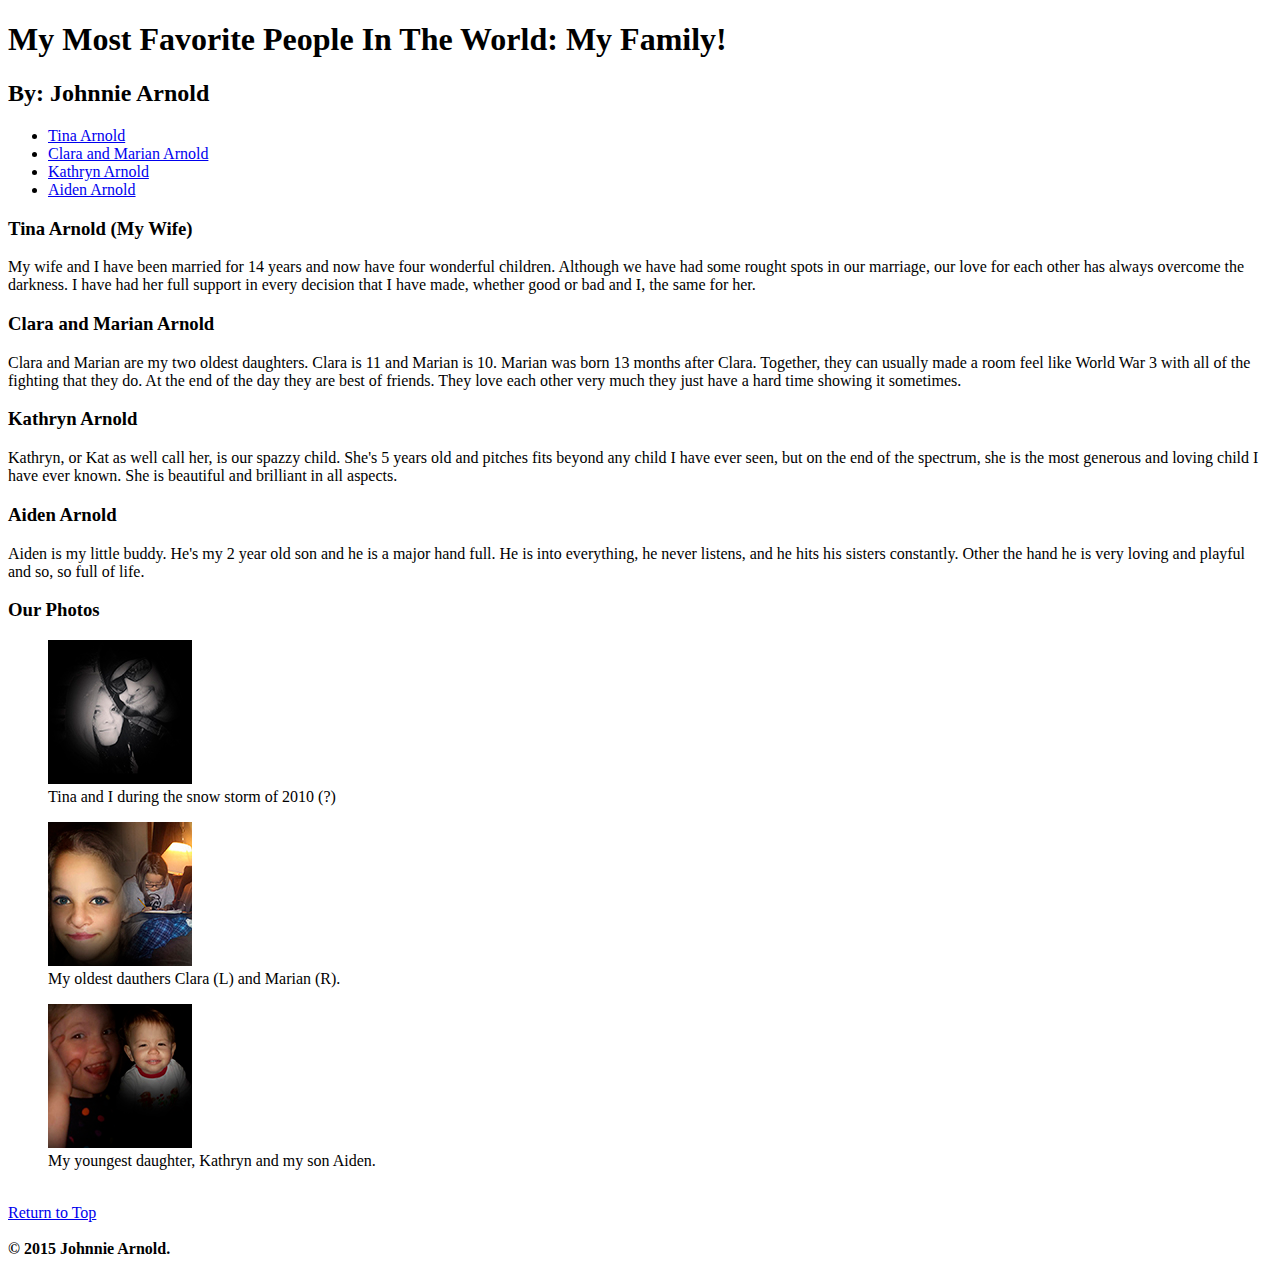
==== index.html @ 6f213044 "Merge pull request #1 from jharnold/master" ====
<!DOCTYPE html>

<html lang="en">

<head>
<meta charset="utf-8" />
<title>My Most Favorite People in the World</title>
</head>

<body>

<header>
  <h1 id="uptop">My Most Favorite People In The World: My Family!</h1>
  <h2>By: Johnnie Arnold</h2>

<nav> 
	<ul>
		 <li><a href="#tina">Tina Arnold</a></li>
		 <li><a href="#candm">Clara and Marian Arnold</a></li>
		 <li><a href="#kat">Kathryn Arnold</a></li>
		 <li><a href="#aiden">Aiden Arnold</a></li>
	</ul>
</nav>

</header> 

<div>   
  <h3 id="tina">Tina Arnold (My Wife)</h3>

		<p>My wife and I have been married for 14 years and now have four wonderful children. Although we have had some rought spots in our marriage, our love for each other has always overcome the darkness. I have had her full support in every decision that I have made, whether good or bad and I, the same for her.</p>

	<h3 id="candm">Clara and Marian Arnold</h3>

		<p>Clara and Marian are my two oldest daughters. Clara is 11 and Marian is 10. Marian was born 13 months after Clara. Together, they can usually made a room feel like World War 3 with all of the fighting that they do. At the end of the day they are best of friends. They love each other very much they just have a hard time showing it sometimes.</p>

	<h3 id="kat">Kathryn Arnold</h3>

		<p>Kathryn, or Kat as well call her, is our spazzy child. She's 5 years old and pitches fits beyond any child I have ever seen, but on the end of the spectrum, she is the most generous and loving child I have ever known. She is beautiful and brilliant in all aspects.</p>

	<h3 id="aiden">Aiden Arnold</h3>

		<p>Aiden is my little buddy. He's my 2 year old son and he is a major hand full. He is into everything, he never listens, and he hits his sisters constantly. Other the hand he is very loving and playful and so, so full of life.</p>
</div>

<aside>
	<section>
		<h3 id="photos">Our Photos</h3>
<figure>
	<a href="images/tandj.jpg"><img src="images/tandj_2.jpg" alt="Johnnie and Tina Arnold"></a>
		<figcaption>Tina and I during the snow storm of 2010 (?)</figcaption>
</figure>

<figure>
	<a href="images/10256508_726508844054583_7314833572522501807_o.jpg"><img src="images/candm_2.jpg" alt="Clara and Marian Arnold"></a>
	  <figcaption>My oldest dauthers Clara (L) and Marian (R).</figcaption>
</figure>

<figure>
	<a href="images/WP_20160121_17_17_50_Pro.jpg"><img src="images/kanda_2.jpg" alt="Kathryn and Aiden Arnold"></a>
		<figcaption>My youngest daughter, Kathryn and my son Aiden.</figcaption>
</figure>
<br>

<a href="#uptop">Return to Top</a> 

</section>
	</aside>

<footer>
	<br><strong>&copy; 2015 Johnnie Arnold.</strong>
</footer>

</body>

</html>
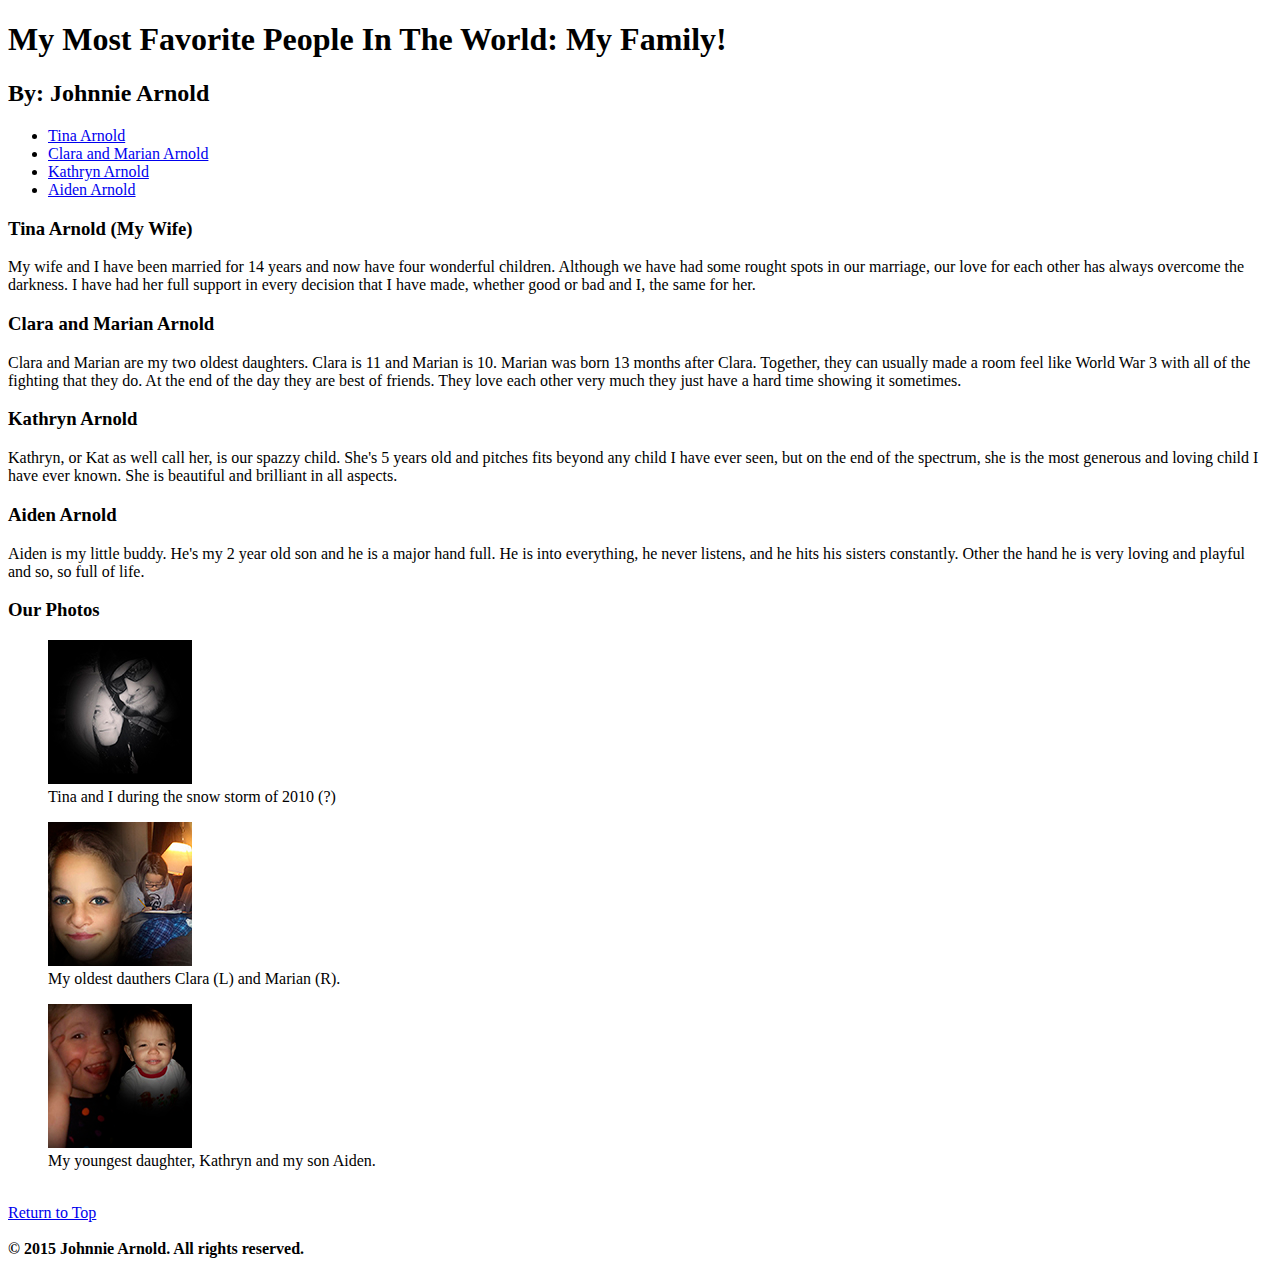
==== commit 8b2916ab: "Project2" ====
--- a/index.html
+++ b/index.html
@@ -68,7 +68,7 @@
 	</aside>
 
 <footer>
-	<br><strong>&copy; 2015 Johnnie Arnold.</strong>
+	<br><strong>&copy; 2015 Johnnie Arnold. All rights reserved.</strong>
 </footer>
 
 </body>
